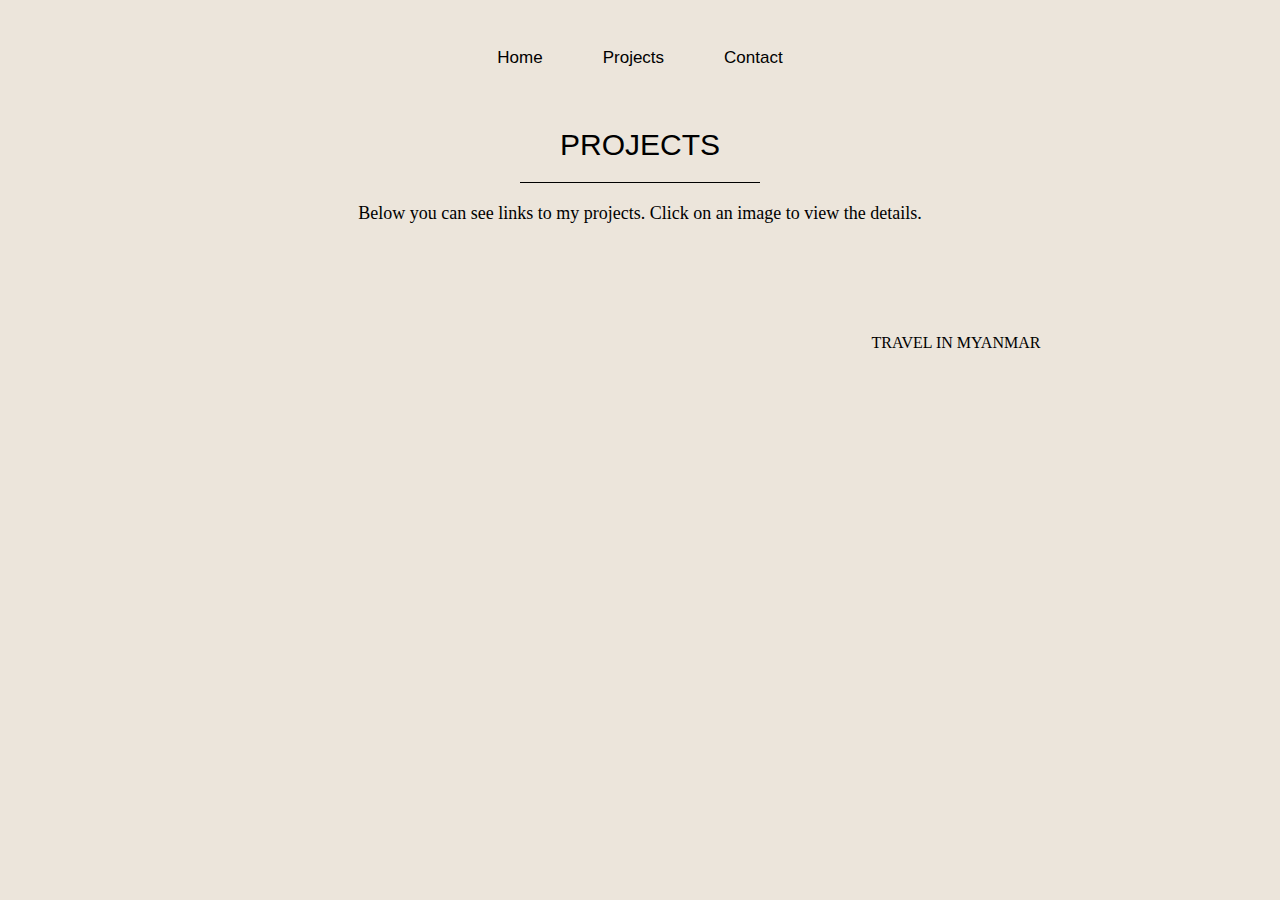
==== project.html @ eb58c3ca "Add files via upload" ====
<!DOCTYPE html>
<html lang="en">
<head>
    <meta charset="UTF-8">
    <meta http-equiv="X-UA-Compatible" content="IE=edge">
    <meta name="viewport" content="width=device-width, initial-scale=1.0">
    <link rel="stylesheet" href="style.css">
    <title>My project</title>
</head>
<body>
    <div class="header">
        <a href="index.html">Home</a>
        <a href="project.html">Projects</a>
        <a href="contanct.html">Contact</a>
    </div>
    <div class="projectContainer">
        <div style="text-align: center; margin-bottom: 40px;">
            <div style="font-family: 'Lucida Sans', 'Lucida Sans Regular', 'Lucida Grande', 'Lucida Sans Unicode', Geneva, Verdana, sans-serif; font-size: 30px;border-bottom: 1px solid; padding: 20px; width: 200px; margin: 0 auto;">PROJECTS</div>
            <div style="margin: 20px; font-family: Cambria, Cochin, Georgia, Times, 'Times New Roman', serif; font-size: 18px;">Below you can see links to my projects. Click on an image to view the details.</div>      
        </div>
        <div class="projectOne">
            <div class="projectOneLeft">
                <img style="width: 700px; border-radius: 20px;" src="travelInMyanmar.png" alt="">
            </div>
            <div class="projectOneRight">
                <div>TRAVEL IN MYANMAR</div>
            </div>
        </div>
        <div></div>
        <div></div>
        <div></div>
    </div>
</body>
</html>
---- style.css ----
.header {
    height: 100px;
    align-items: center;
    display: flex;
    justify-content: center;
}

a {
    text-decoration: none;
    padding: 0 30px;
    font-family: Arial, Helvetica, sans-serif;
    font-size: 17px;
    color: black;
}

a:hover {
    color: rgb(17, 156, 156);
}

.container {
    display: flex;
    padding: 0 5%;
    margin-bottom: 100px;
}

.myPhoto {
    border-radius: 30px;
    width: 500px;
}

.right {
    padding-top: 240px;
    width: 50%;
}

.left {
    width: 50%;
    align-items: center;
    display: flex;
    justify-content: center;
}

body {
    background-color: rgb(236, 229, 219);
}

.projectContainer {
    display: flex;
    flex-direction: column;
    padding: 0 5%;
}

.projectOne {
    display: flex;
}

.projectOneLeft {
    width: 70%;
    padding: 20px;
}

.projectOneRight {
    width: 30%;
    padding: 20px;
    padding-top: 50px;
}

.contanctTop {
    /* height: 450px; */
    background-color: rgb(218, 208, 198);
    display: flex;
    justify-content: center;
    width: 100%;
    padding-top: 100px;
}

.contanctLeft {
    font-family: Arial, Helvetica, sans-serif;
    width: 40%;
    display: flex;
    justify-content: flex-end;
}

.contanctRight {
    width: 60%;
    padding-top: 20px;
    padding-left: 100px;
}

.contanctFooter {
    margin-top: 50px;
    display: flex;
    justify-content: center;
    justify-content: space-between;
    padding: 0 620px;
}

.contanct {
    /* height: 450px; */
    background-color: rgb(218, 208, 198);
    justify-content: center;
    width: 100%;
    padding-bottom: 120px;
    /* padding-top: 100px; */
}

.icon {
    width: 100%;
    border-radius: 12px;
}

.icon:hover {
    background-color: white;
}
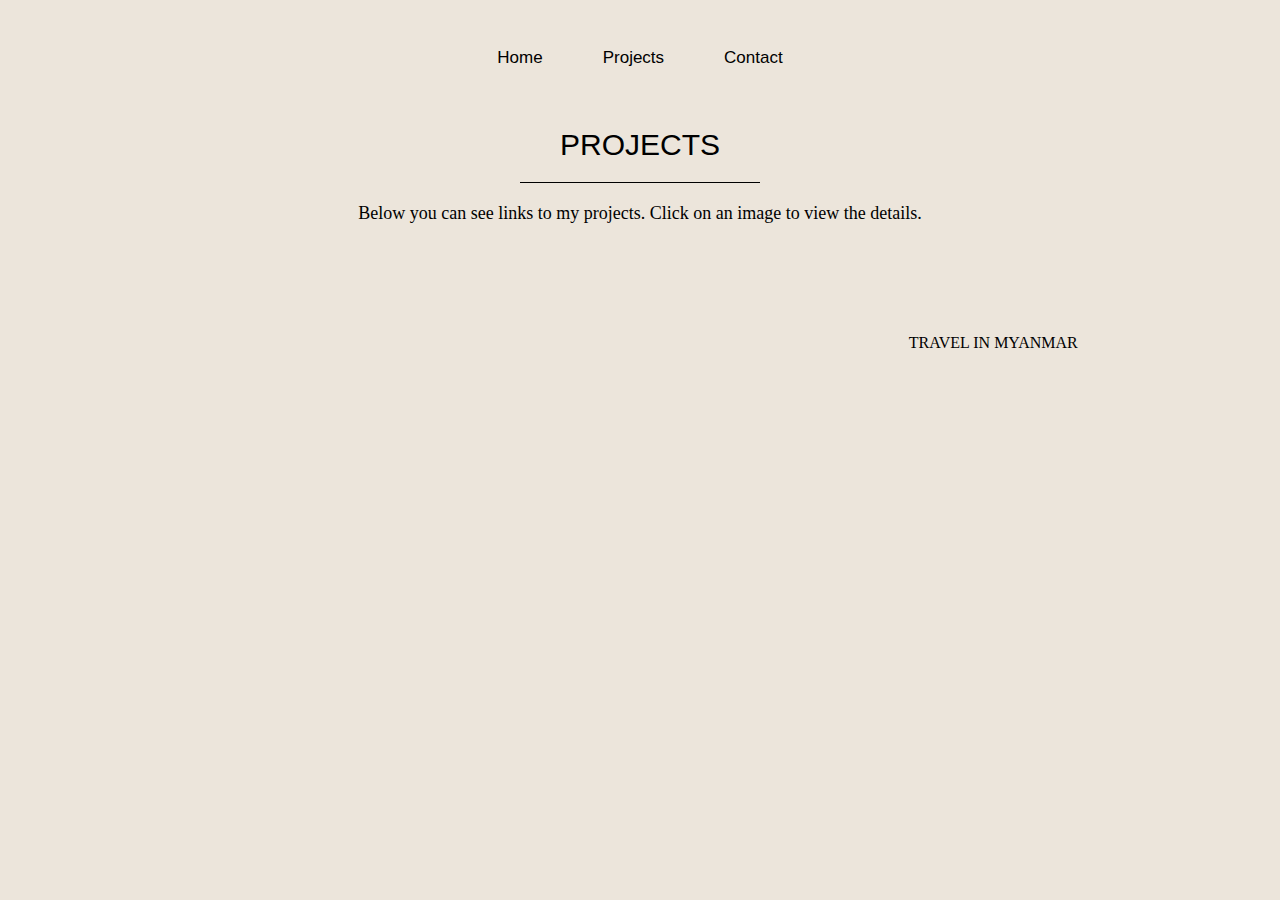
==== commit dec3abc0: "Add files via upload" ====
--- a/project.html
+++ b/project.html
@@ -20,7 +20,7 @@
         </div>
         <div class="projectOne">
             <div class="projectOneLeft">
-                <img style="width: 700px; border-radius: 20px;" src="travelInMyanmar.png" alt="">
+                <img style="width: 80%; border-radius: 20px;" src="travelInMyanmar.png" alt="">
             </div>
             <div class="projectOneRight">
                 <div>TRAVEL IN MYANMAR</div>
--- a/style.css
+++ b/style.css
@@ -21,11 +21,12 @@
     display: flex;
     padding: 0 5%;
     margin-bottom: 100px;
+    flex-wrap: wrap;
 }
 
 .myPhoto {
     border-radius: 30px;
-    width: 500px;
+    width: 80%;
 }
 
 .right {
@@ -47,7 +48,8 @@
 .projectContainer {
     display: flex;
     flex-direction: column;
-    padding: 0 5%;
+    /* padding: 0 5%; */
+    width: 100%;
 }
 
 .projectOne {
@@ -56,7 +58,9 @@
 
 .projectOneLeft {
     width: 70%;
-    padding: 20px;
+    padding: 0 40px;
+    display: flex;
+    justify-content: center;
 }
 
 .projectOneRight {
@@ -92,7 +96,7 @@
     display: flex;
     justify-content: center;
     justify-content: space-between;
-    padding: 0 620px;
+    padding: 0 45%;
 }
 
 .contanct {
